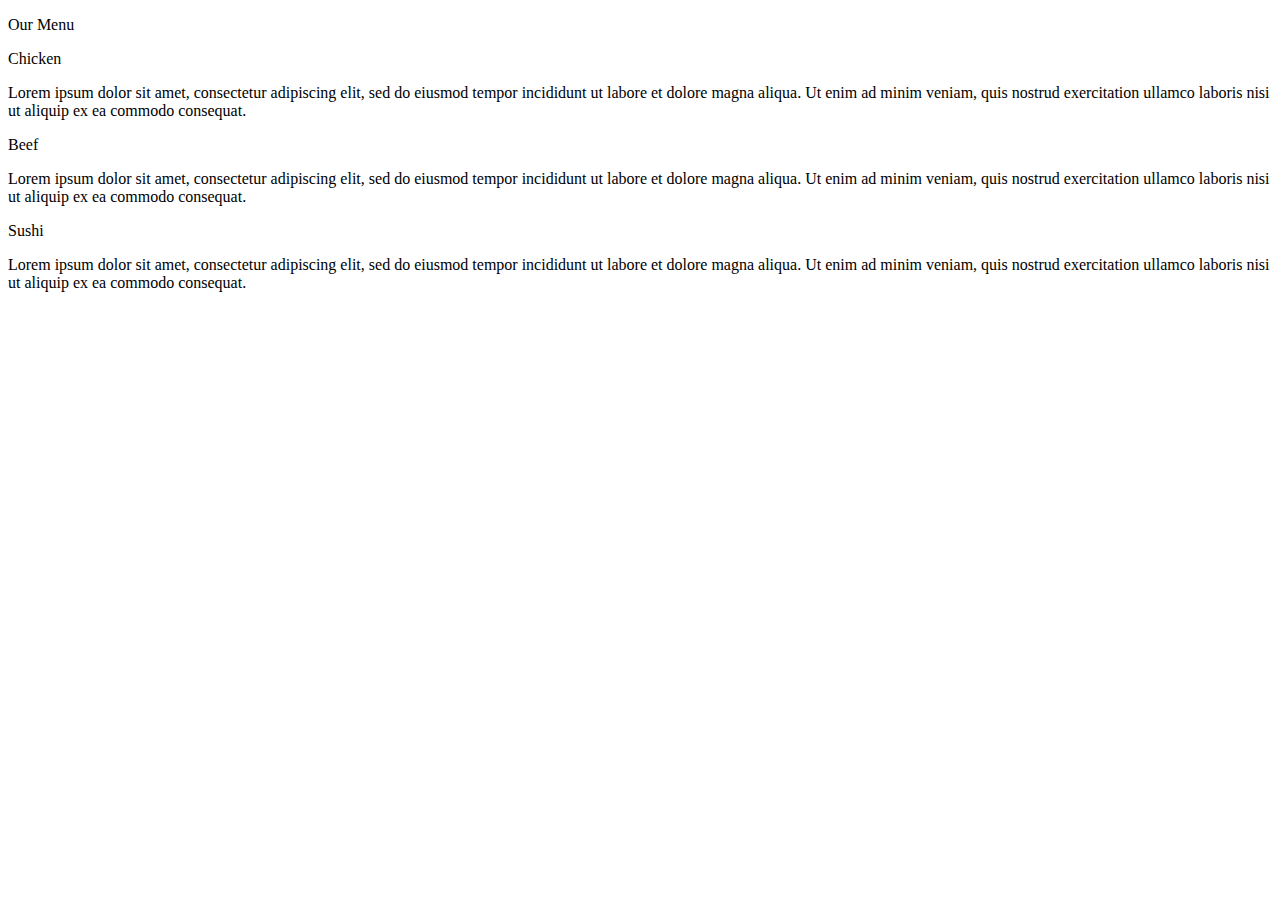
==== index.html @ 2f18cfa2 "Add files via upload" ====
<!DOCTYPE html>
<html>
<head>
	<meta charset="utf-8">
	<link rel="stylesheet" type="text/css" href="css/css.css">
	<title>Assignment Solution For Module 2</title>
</head>
<body>
<p class='our-menu'>Our Menu</p>
<section class='col-lg-4 col-md-6 col-sm-12 chicken'>
    <div id='chicken'><div id="in-chicken"><p>Chicken</p></div>
	<p>Lorem ipsum dolor sit amet, consectetur adipiscing elit, sed do eiusmod tempor incididunt ut labore et dolore magna aliqua. Ut enim ad minim veniam, quis nostrud exercitation ullamco laboris nisi ut aliquip ex ea commodo consequat.</p></div>
</section>
<section class='col-lg-4 col-md-6 col-sm-12 beef'>
	<div id='beef'><div id="in-beef"><p>Beef</p></div>
	<p>Lorem ipsum dolor sit amet, consectetur adipiscing elit, sed do eiusmod tempor incididunt ut labore et dolore magna aliqua. Ut enim ad minim veniam, quis nostrud exercitation ullamco laboris nisi ut aliquip ex ea commodo consequat.</p></div>
</section>
<section class='col-lg-4 col-md-6a col-sm-12 sushi'>
	<div id='sushi'><div id="in-sushi"><p>Sushi</p></div>
	<p>Lorem ipsum dolor sit amet, consectetur adipiscing elit, sed do eiusmod tempor incididunt ut labore et dolore magna aliqua. Ut enim ad minim veniam, quis nostrud exercitation ullamco laboris nisi ut aliquip ex ea commodo consequat.</p></div>
</section>
</body>
</html>
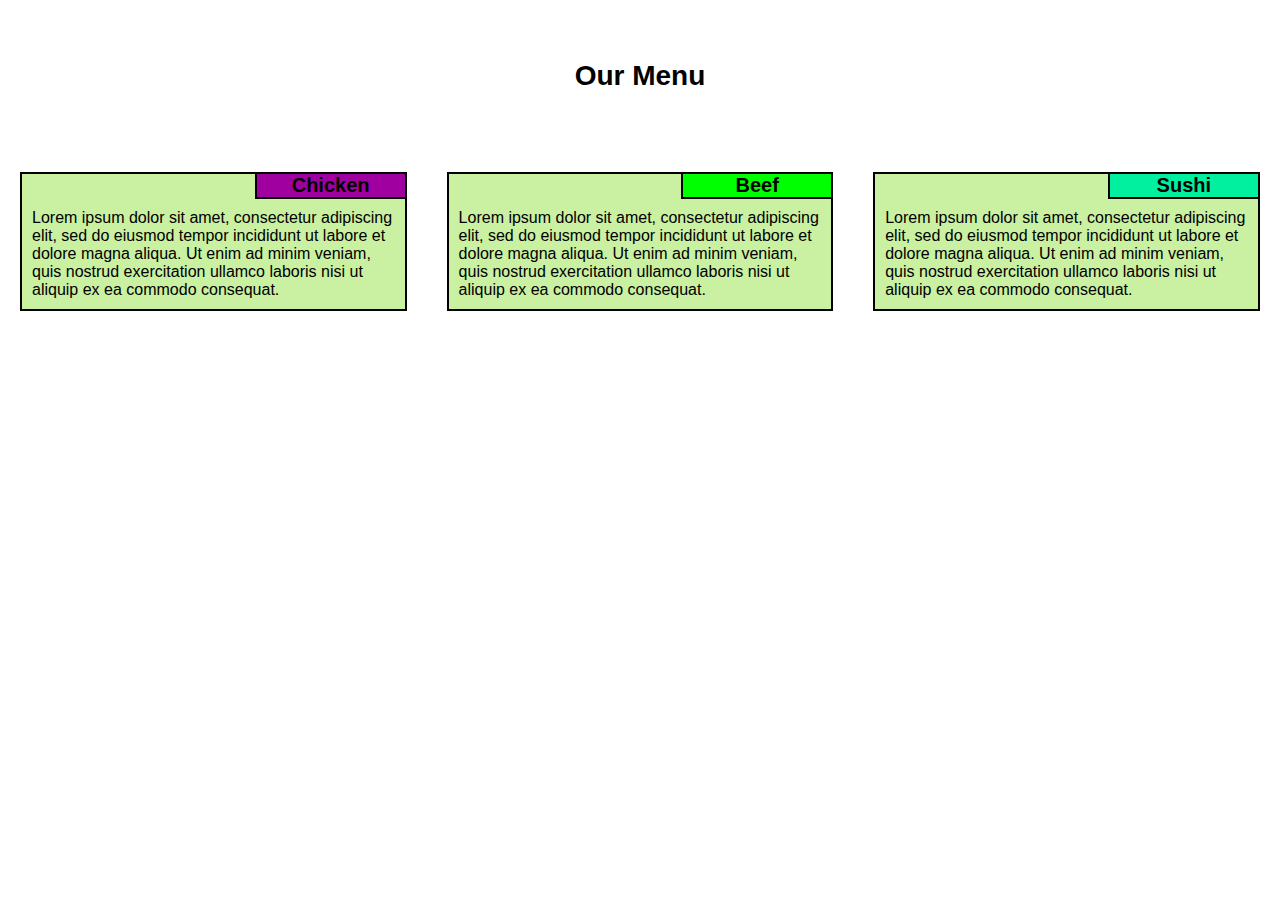
==== commit 47c25a1c: "Update index.html" ====
--- a/index.html
+++ b/index.html
@@ -2,7 +2,7 @@
 <html>
 <head>
 	<meta charset="utf-8">
-	<link rel="stylesheet" type="text/css" href="css/css.css">
+	<link rel="stylesheet" type="text/css" href="css.css">
 	<title>Assignment Solution For Module 2</title>
 </head>
 <body>
@@ -20,4 +20,4 @@
 	<p>Lorem ipsum dolor sit amet, consectetur adipiscing elit, sed do eiusmod tempor incididunt ut labore et dolore magna aliqua. Ut enim ad minim veniam, quis nostrud exercitation ullamco laboris nisi ut aliquip ex ea commodo consequat.</p></div>
 </section>
 </body>
-</html>+</html>
--- a/css.css
+++ b/css.css
@@ -0,0 +1,106 @@
+*{
+	box-sizing: border-box;
+	margin:0;
+	padding: 0;
+	font-family: Verdana, Arial, Helvetica, sans-serif;
+}
+.our-menu{
+	text-align: center;
+	margin-top: 50px;
+	margin-bottom: 50px;
+	font-size: 175%;
+	font-weight: bold;
+}
+div>div>p{
+	font-size: 125%;
+	padding: 0px;
+	font-weight: bold;
+	text-align: center;
+}
+h1{
+	text-align: center;
+}
+p{
+	padding: 10px;
+}
+.chicken{
+	padding: 20px;
+}
+.beef{
+	padding: 20px;
+}
+.sushi{
+	padding: 20px;
+}
+#in-chicken{
+	position: relative;
+	margin-left: auto;
+}
+#in-beef{
+	position: relative;
+	margin-left: auto;	
+}
+#in-sushi{
+	position: relative;
+	margin-left: auto;
+}
+#chicken{
+	background-color: #CAF0A1;
+	border: 2px solid black;
+}
+#beef{
+	background-color: #CAF0A1;
+	border: 2px solid black;
+}
+#sushi{
+	background-color: #CAF0A1;
+	border: 2px solid black;
+}
+#chicken>div{
+width: 150px; 
+background-color: #A100A0;
+border: 2px solid black;
+border-top: 0px;
+border-right: 0px;
+
+}
+#beef>div{
+width: 150px; 
+background-color: #00Ff00;
+border: 2px solid black;
+border-top: 0px;
+border-right: 0px;
+}
+#sushi>div{
+width: 150px; 
+background-color: #00F0A0;
+border: 2px solid black;
+border-top: 0px;
+border-right: 0px;
+}
+@media (min-width: 992px){
+	.col-lg-4{
+		width:33.33%;
+		float: left;
+		align-items: center;
+	}
+}
+@media (min-width: 768px) and (max-width: 991px){
+	.col-md-6{
+		width:50%;
+		float: left;
+		align-items: center;
+	}
+	.col-md-6a{
+		width:100%;
+		float: left;
+		align-items: center;
+	}
+}
+@media (max-width: 767px){
+	.col-sm-12{
+		width:100%;
+		float: left;
+		align-items: center;
+	}
+}